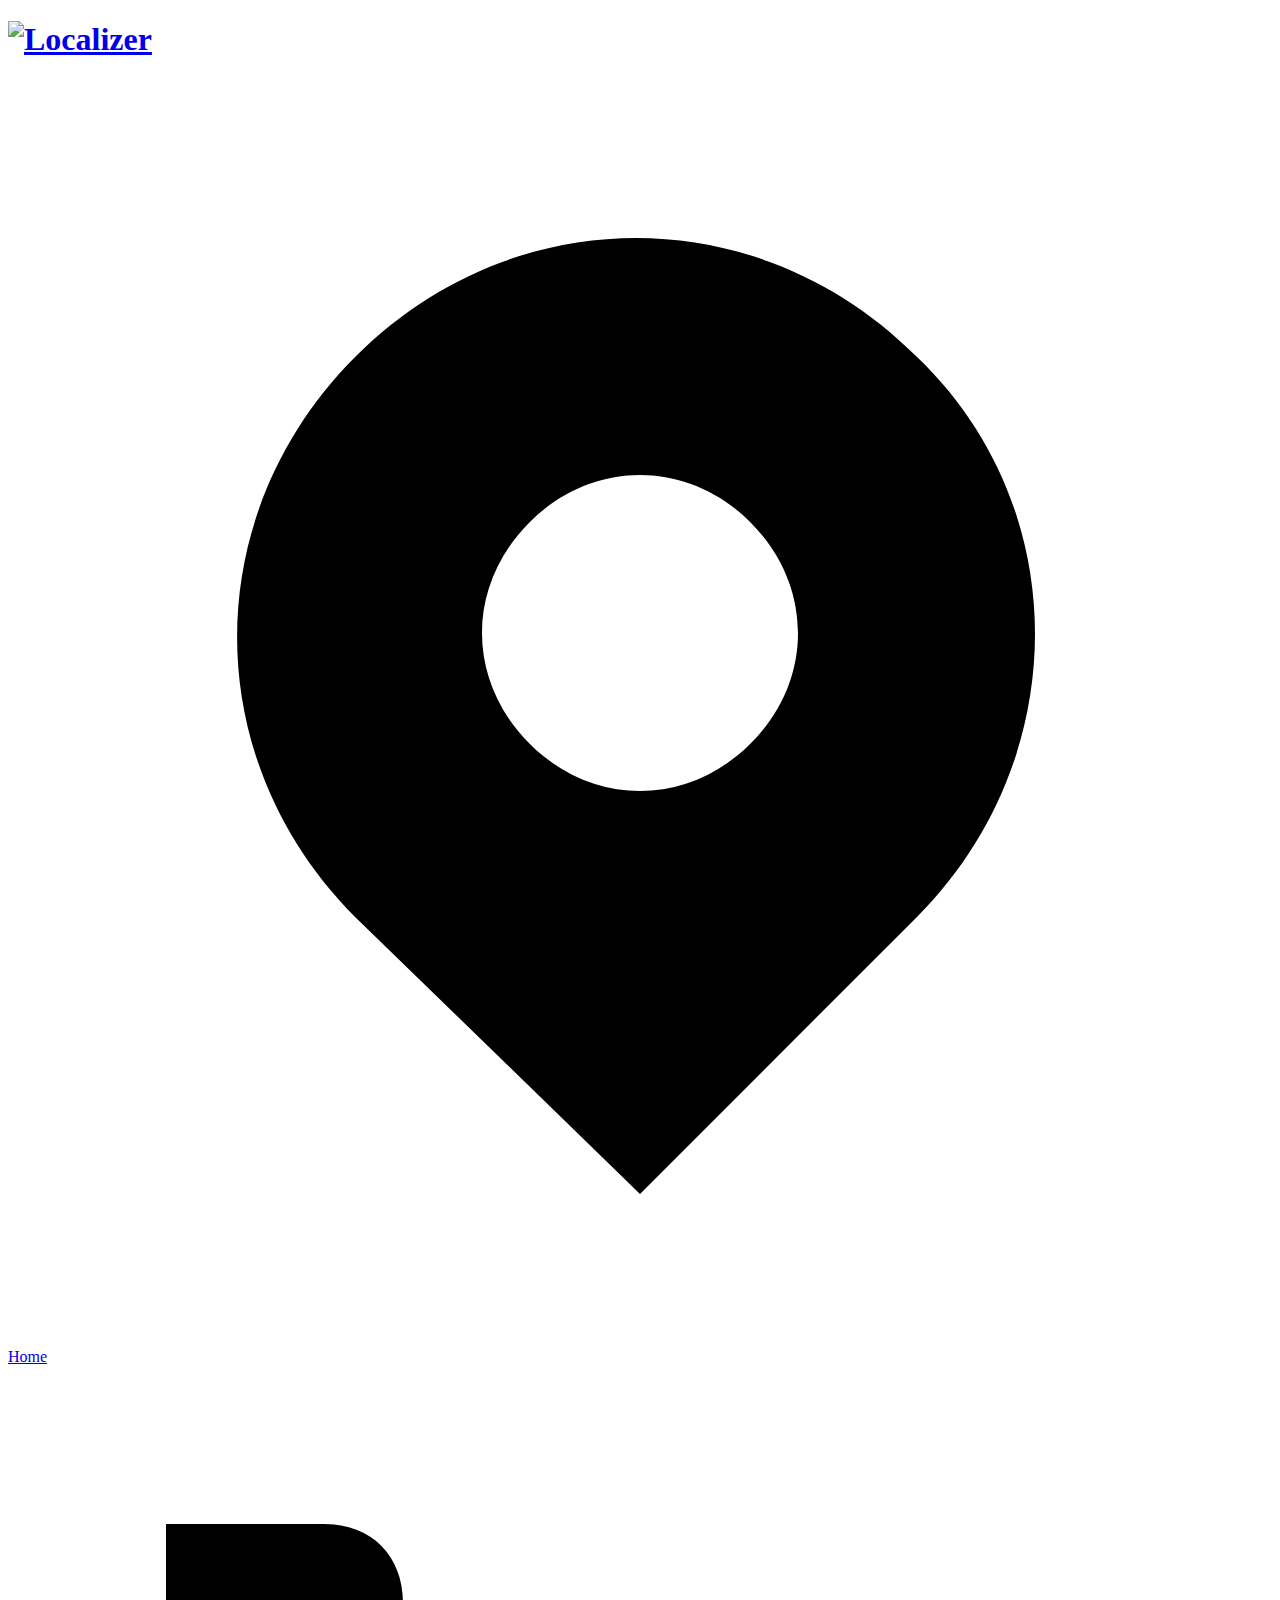
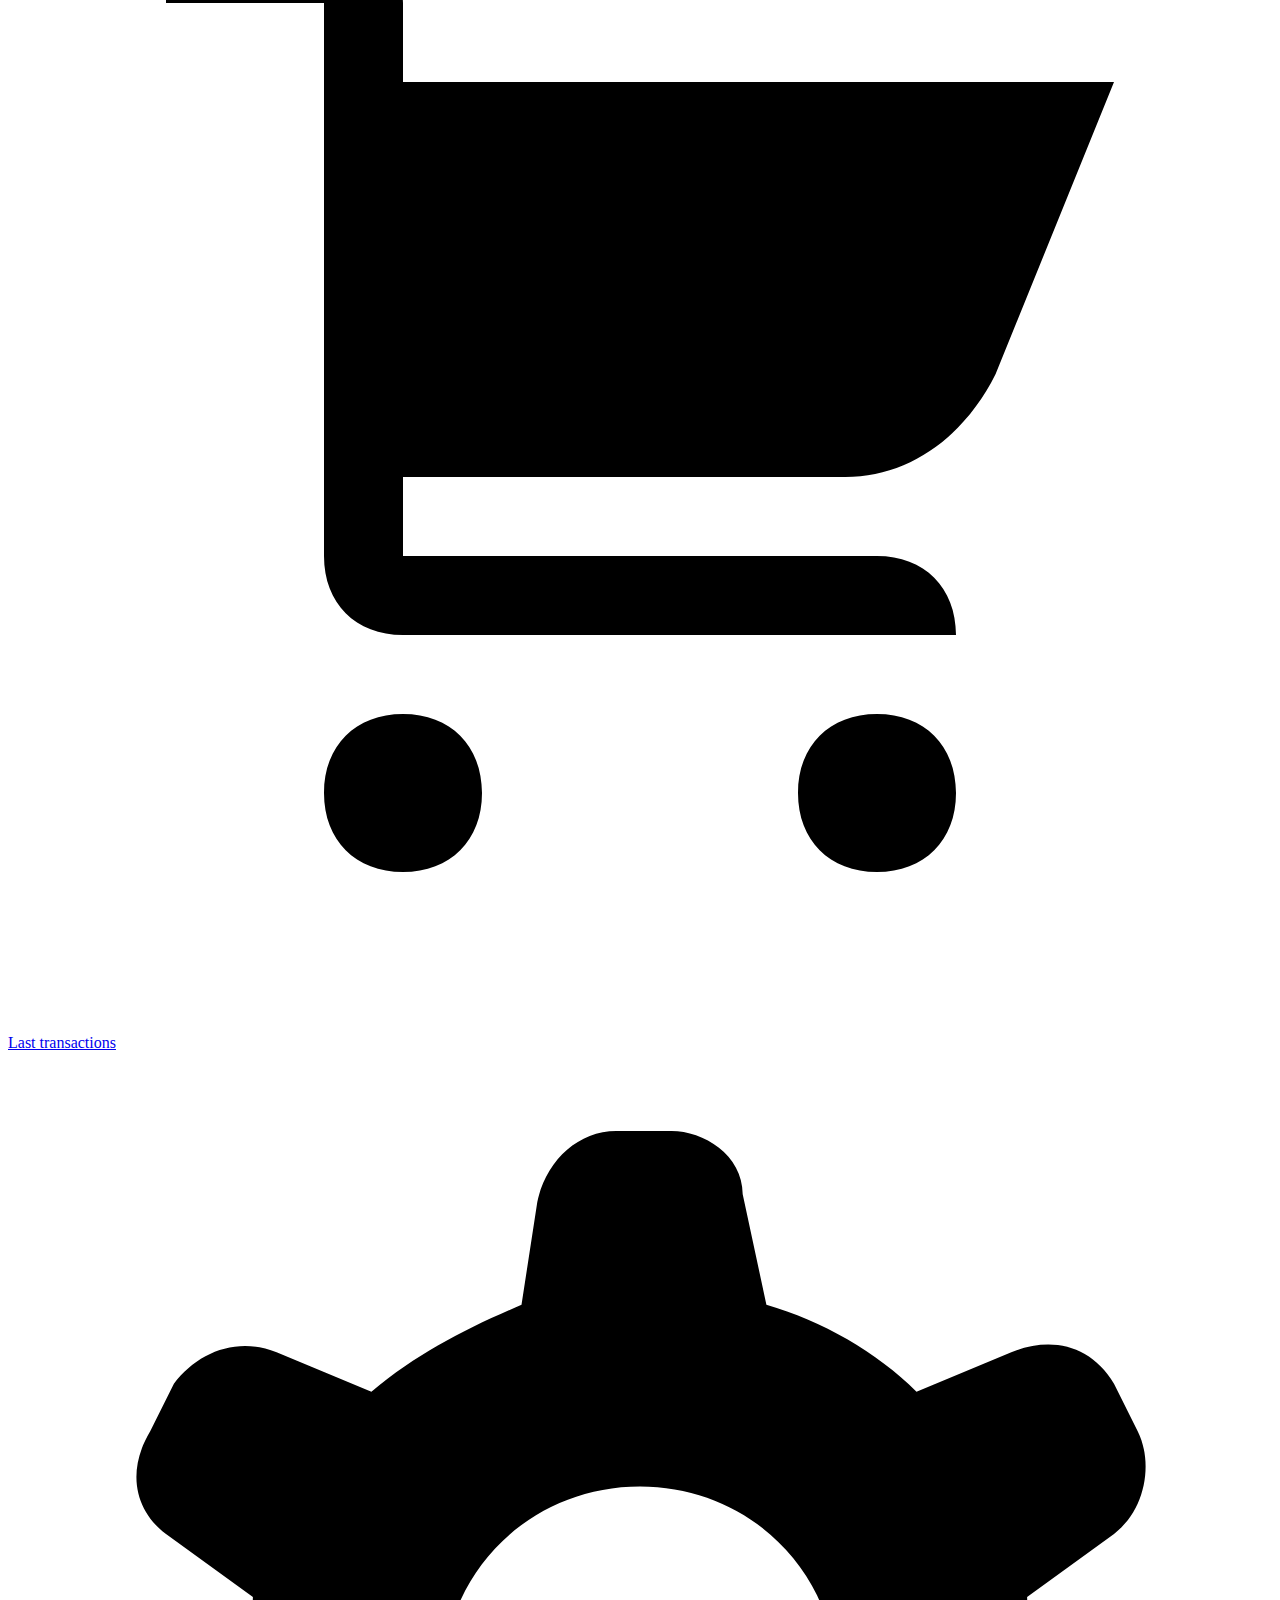
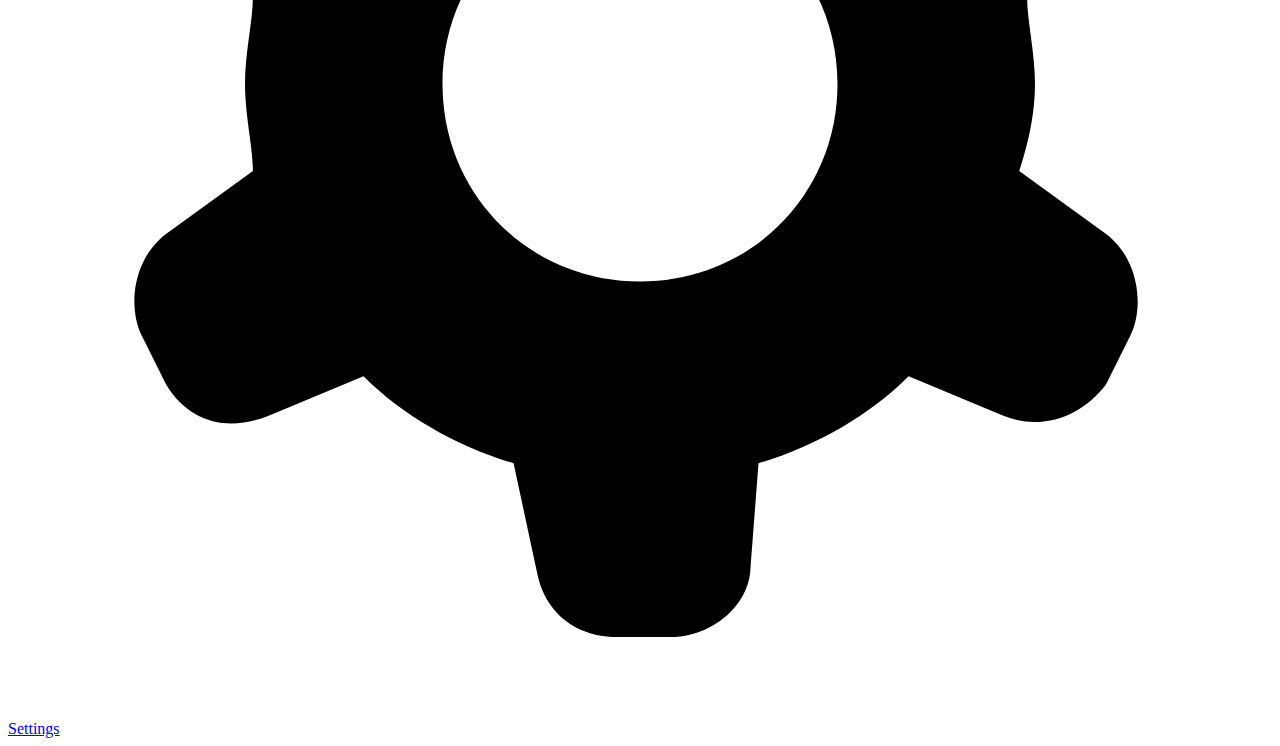
==== index.html @ e193ef4d "Add files via upload" ====
<!DOCTYPE html>
<html lang="en">
<head>
<meta charset="UTF-8">
<meta name="viewport" content="width=device-width,initial-scale=1,maximum-scale=1">
<link rel="manifest" href="/localizer/manifest.json">
<meta name="theme-color" content="#fdfcfc">
<title>Localizer</title>

<link rel="stylesheet" href="/localizer/assets/css/style.css">
</head>

<body>
<header id="top-nav">
	<h1 id="top-logo"><a href="/localizer/index.html"><img src="/localizer/assets/images/Logo_Top.png" alt="Localizer" width="250" height="50"></a></h1>
</header>

<main id="content">

</main>

<div id="modal">

</div>

<div id="overlay" class="darken" aria-hidden="true">

</div>

<nav id="bottom-menu">
	<a href="/localizer/index.html">
		<svg class="icon" viewBox="0 0 32 32" role="img" aria-hidden="true">
			<path d="M23 7c-4-4-10.2-4-14.2 0s-4 10.2 0 14.2l7.2 7 7-7c4-4 4-10.4 0-14.2zM18.8 16.8c-1.6 1.6-4 1.6-5.6 0s-1.6-4 0-5.6c1.6-1.6 4-1.6 5.6 0s1.6 4 0 5.6z"></path>
		</svg>
		Home
	</a>
	<a href="/localizer/transactions.html">
		<svg class="icon" viewBox="0 0 32 32" role="img" aria-hidden="true">
			<path d="M22 24c-1.2 0-2 0.8-2 2s0.8 2 2 2 2-0.8 2-2-0.8-2-2-2zM10 24c-1.2 0-2 0.8-2 2s0.8 2 2 2 2-0.8 2-2-0.8-2-2-2zM22 20h-12v-2h11.2c1.6 0 3-1 3.8-2.6l3-7.4h-18v-2c0-1.2-0.8-2-2-2h-4v2h4v14c0 1.2 0.8 2 2 2h14c0-1.2-0.8-2-2-2z"></path>
		</svg>
		Last transactions
	</a>
	<a href="/localizer/settings.html">
		<svg class="icon" viewBox="0 0 32 32" role="img" aria-hidden="true">
			<path d="M26 16c0-0.8-0.2-1.6-0.2-2.2l2.2-1.6c0.8-0.6 1-1.8 0.6-2.6l-0.6-1.2c-0.6-1-1.6-1.2-2.6-0.8l-2.4 1c-1-1-2.4-1.8-3.8-2.2l-0.6-2.8c0-1-1-1.6-1.8-1.6h-1.4c-1 0-1.8 0.8-2 1.8l-0.4 2.6c-1.4 0.6-2.6 1.2-3.8 2.2l-2.4-1c-1-0.4-2 0-2.6 0.8l-0.6 1.2c-0.6 1-0.4 2 0.4 2.6l2.2 1.6c0 0.6-0.2 1.4-0.2 2.2s0.2 1.6 0.2 2.2l-2.2 1.6c-0.8 0.6-1 1.8-0.6 2.6l0.6 1.2c0.6 1 1.6 1.2 2.6 0.8l2.4-1c1 1 2.4 1.8 3.8 2.2l0.6 2.8c0.2 1 1 1.6 2 1.6h1.4c1 0 2-0.8 2-1.8l0.2-2.6c1.4-0.4 2.8-1.2 3.8-2.2l2.4 1c1 0.4 2 0 2.6-0.8l0.6-1.2c0.4-0.8 0.2-2-0.6-2.6l-2.2-1.6c0.2-0.6 0.4-1.4 0.4-2.2zM16 21c-2.8 0-5-2.2-5-5s2.2-5 5-5 5 2.2 5 5-2.2 5-5 5z"></path>
		</svg>
		Settings
	</a>
</nav>
<script src="/localizer/assets/js/script.js"></script>
<script>window.addEventListener('load',loadPage,{once:true});</script>
</body>
</html>
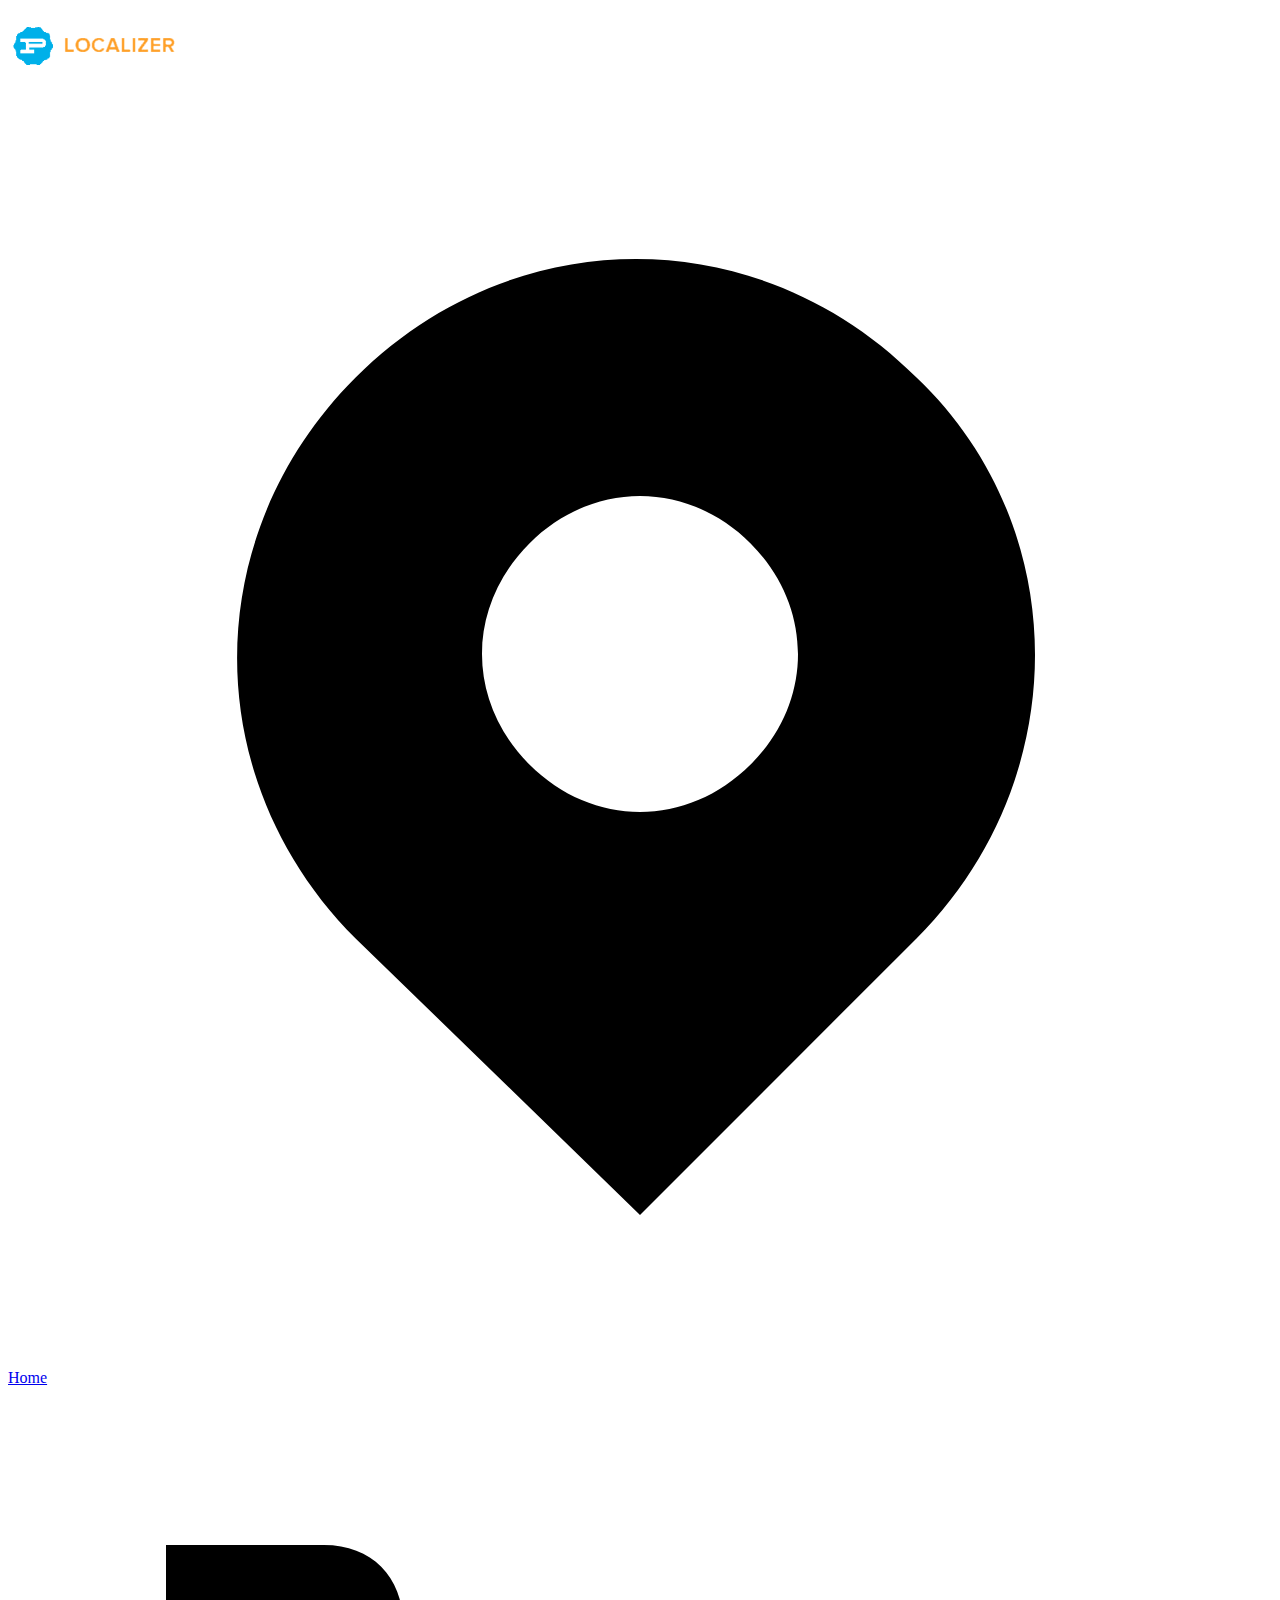
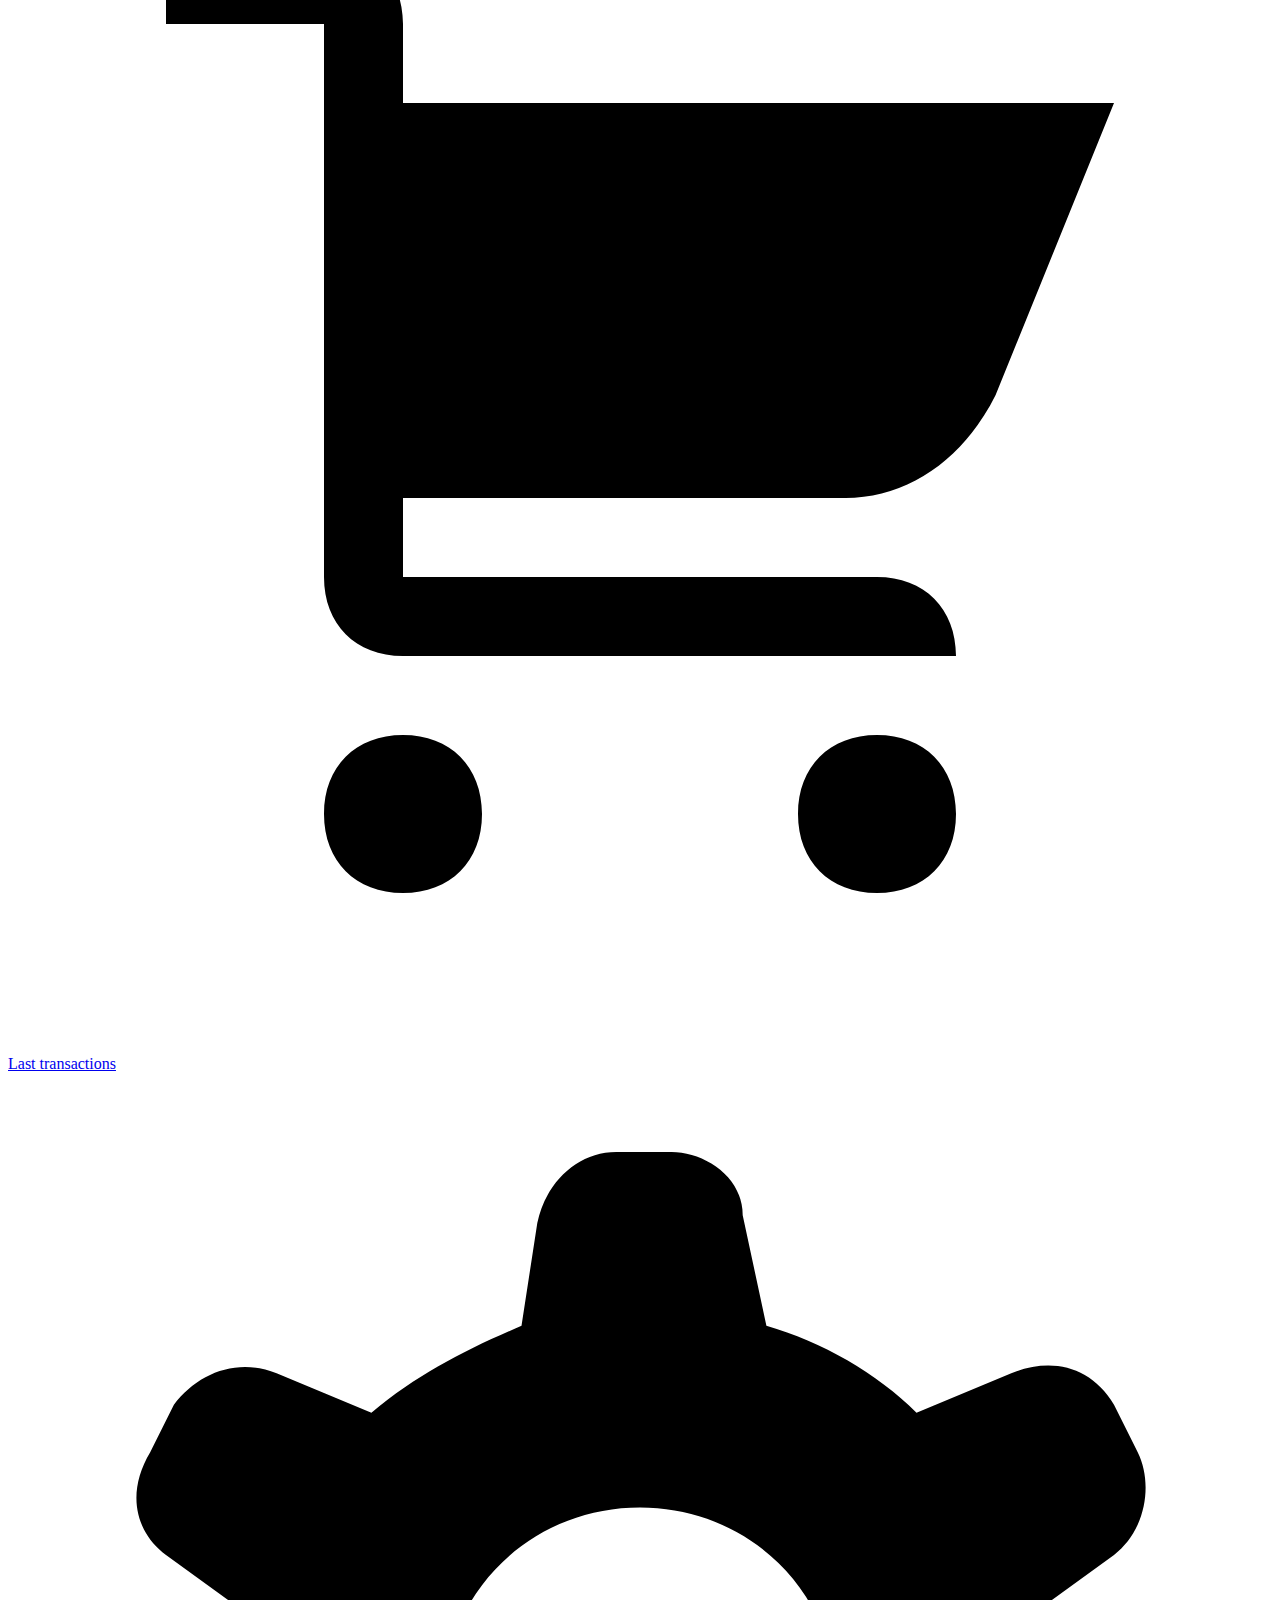
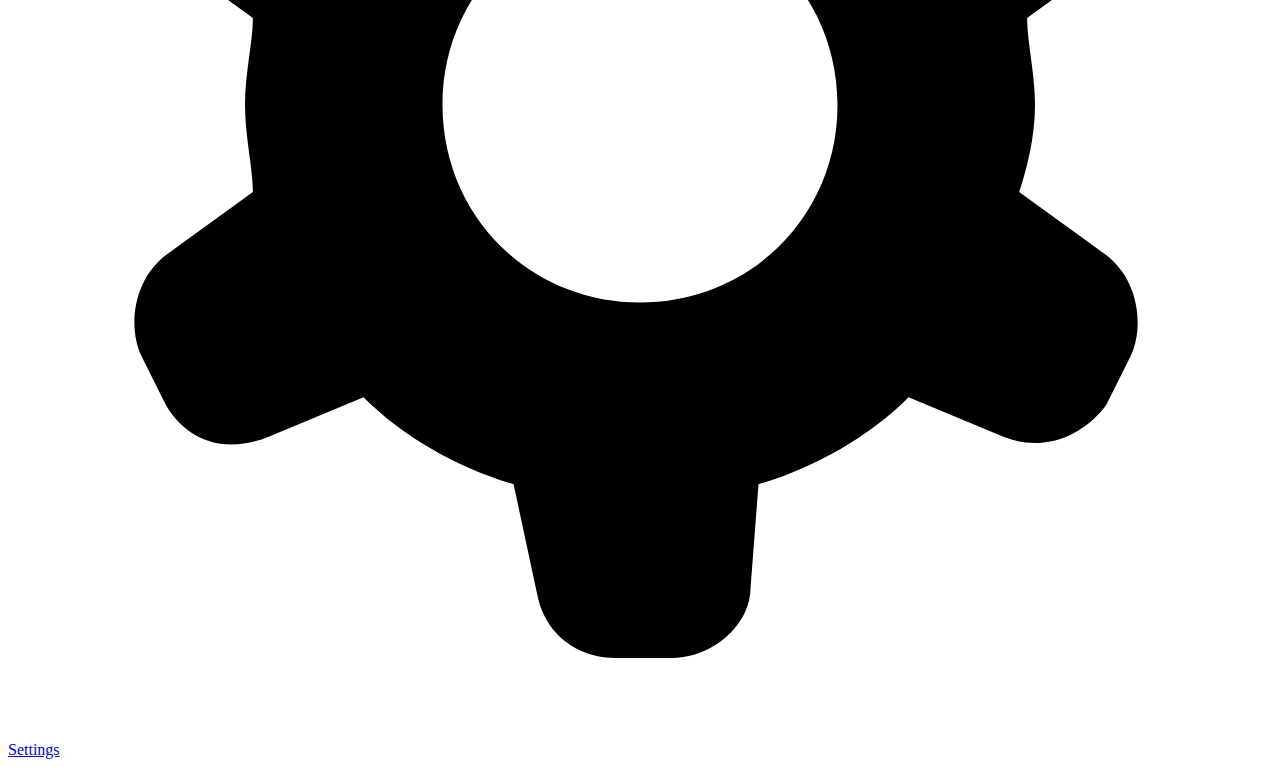
==== commit 9131db67: "Update index.html" ====
--- a/index.html
+++ b/index.html
@@ -3,7 +3,7 @@
 <head>
 <meta charset="UTF-8">
 <meta name="viewport" content="width=device-width,initial-scale=1,maximum-scale=1">
-<link rel="manifest" href="/localizer/manifest.json">
+<link rel="manifest" href="/manifest.json">
 <meta name="theme-color" content="#fdfcfc">
 <title>Localizer</title>
 
@@ -12,42 +12,36 @@
 
 <body>
 <header id="top-nav">
-	<h1 id="top-logo"><a href="/localizer/index.html"><img src="/localizer/assets/images/Logo_Top.png" alt="Localizer" width="250" height="50"></a></h1>
+	<h1 id="top-logo"><a href="/index.html"><img src="/assets/images/Logo_Top.png" alt="Localizer" width="250" height="50"></a></h1>
 </header>
 
-<main id="content">
+<main id="content"></main>
 
-</main>
+<div id="modal"></div>
 
-<div id="modal">
-
-</div>
-
-<div id="overlay" class="darken" aria-hidden="true">
-
-</div>
+<div id="overlay" class="darken" aria-hidden="true"></div>
 
 <nav id="bottom-menu">
-	<a href="/localizer/index.html">
+	<a href="/index.html">
 		<svg class="icon" viewBox="0 0 32 32" role="img" aria-hidden="true">
 			<path d="M23 7c-4-4-10.2-4-14.2 0s-4 10.2 0 14.2l7.2 7 7-7c4-4 4-10.4 0-14.2zM18.8 16.8c-1.6 1.6-4 1.6-5.6 0s-1.6-4 0-5.6c1.6-1.6 4-1.6 5.6 0s1.6 4 0 5.6z"></path>
 		</svg>
 		Home
 	</a>
-	<a href="/localizer/transactions.html">
+	<a href="/transactions.html">
 		<svg class="icon" viewBox="0 0 32 32" role="img" aria-hidden="true">
 			<path d="M22 24c-1.2 0-2 0.8-2 2s0.8 2 2 2 2-0.8 2-2-0.8-2-2-2zM10 24c-1.2 0-2 0.8-2 2s0.8 2 2 2 2-0.8 2-2-0.8-2-2-2zM22 20h-12v-2h11.2c1.6 0 3-1 3.8-2.6l3-7.4h-18v-2c0-1.2-0.8-2-2-2h-4v2h4v14c0 1.2 0.8 2 2 2h14c0-1.2-0.8-2-2-2z"></path>
 		</svg>
 		Last transactions
 	</a>
-	<a href="/localizer/settings.html">
+	<a href="/settings.html">
 		<svg class="icon" viewBox="0 0 32 32" role="img" aria-hidden="true">
 			<path d="M26 16c0-0.8-0.2-1.6-0.2-2.2l2.2-1.6c0.8-0.6 1-1.8 0.6-2.6l-0.6-1.2c-0.6-1-1.6-1.2-2.6-0.8l-2.4 1c-1-1-2.4-1.8-3.8-2.2l-0.6-2.8c0-1-1-1.6-1.8-1.6h-1.4c-1 0-1.8 0.8-2 1.8l-0.4 2.6c-1.4 0.6-2.6 1.2-3.8 2.2l-2.4-1c-1-0.4-2 0-2.6 0.8l-0.6 1.2c-0.6 1-0.4 2 0.4 2.6l2.2 1.6c0 0.6-0.2 1.4-0.2 2.2s0.2 1.6 0.2 2.2l-2.2 1.6c-0.8 0.6-1 1.8-0.6 2.6l0.6 1.2c0.6 1 1.6 1.2 2.6 0.8l2.4-1c1 1 2.4 1.8 3.8 2.2l0.6 2.8c0.2 1 1 1.6 2 1.6h1.4c1 0 2-0.8 2-1.8l0.2-2.6c1.4-0.4 2.8-1.2 3.8-2.2l2.4 1c1 0.4 2 0 2.6-0.8l0.6-1.2c0.4-0.8 0.2-2-0.6-2.6l-2.2-1.6c0.2-0.6 0.4-1.4 0.4-2.2zM16 21c-2.8 0-5-2.2-5-5s2.2-5 5-5 5 2.2 5 5-2.2 5-5 5z"></path>
 		</svg>
 		Settings
 	</a>
 </nav>
-<script src="/localizer/assets/js/script.js"></script>
+<script src="/assets/js/script.js"></script>
 <script>window.addEventListener('load',loadPage,{once:true});</script>
 </body>
-</html>+</html>
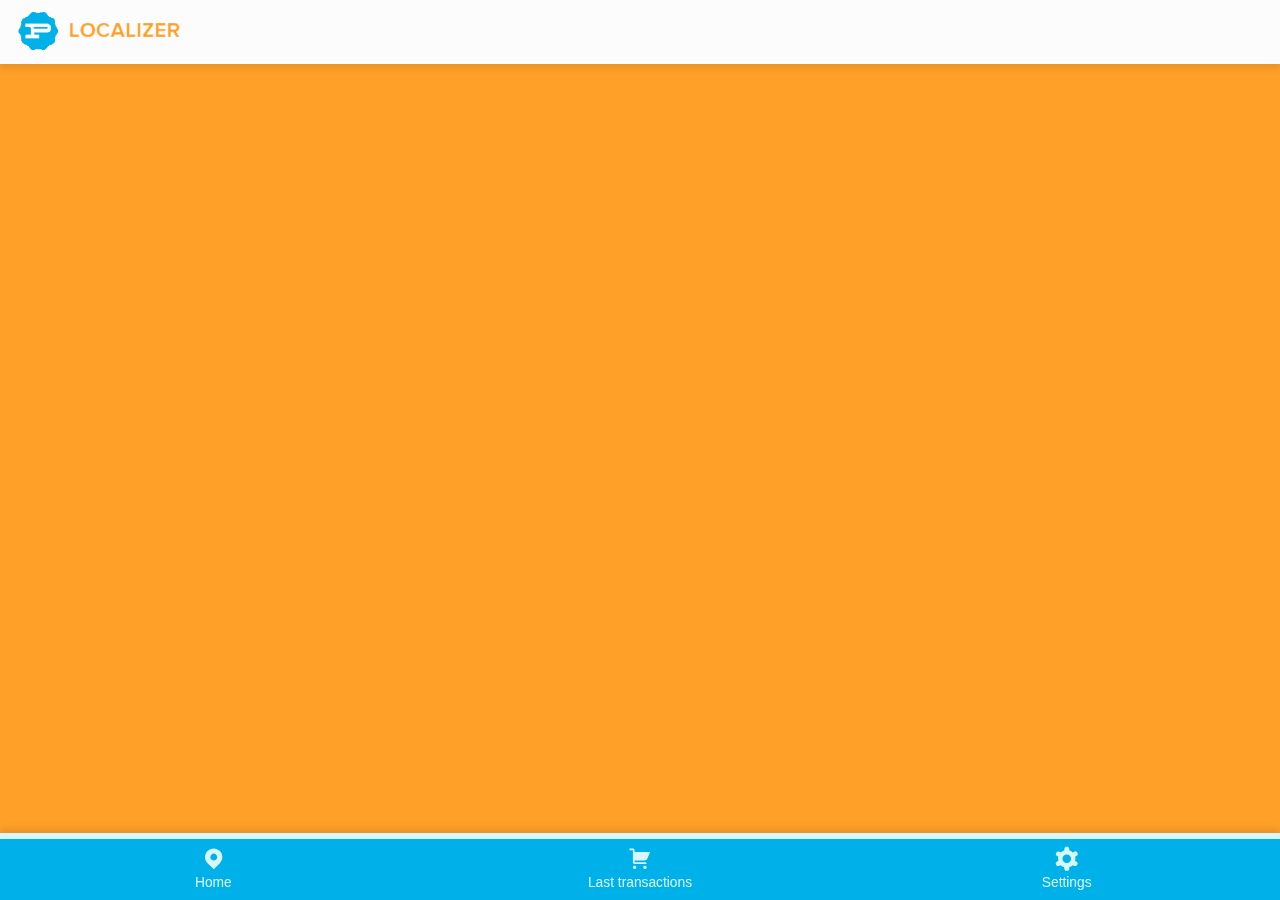
==== commit c0bbe228: "Update index.html" ====
--- a/index.html
+++ b/index.html
@@ -7,7 +7,7 @@
 <meta name="theme-color" content="#fdfcfc">
 <title>Localizer</title>
 
-<link rel="stylesheet" href="/localizer/assets/css/style.css">
+<link rel="stylesheet" href="/assets/css/style.css">
 </head>
 
 <body>
--- a/assets/css/style.css
+++ b/assets/css/style.css
@@ -0,0 +1,354 @@
+@font-face {
+	font-family: "Open Sans";
+	src: url('../fonts/OpenSans-Semibold.woff2') format('woff2'),
+		url('../fonts/OpenSans-Semibold.woff') format('woff'),
+		url('../fonts/OpenSans-Semibold.ttf')  format('truetype');
+	font-weight: bold;
+}
+
+@font-face {
+	font-family: "Open Sans";
+	src: url('../fonts/OpenSans-Regular.woff2') format('woff2'),
+		url('../fonts/OpenSans-Regular.woff') format('woff'),
+		url('../fonts/OpenSans-Regular.ttf')  format('truetype');
+	font-weight: normal;
+}
+
+@font-face {
+	font-family: "Open Sans";
+	src: url('../fonts/OpenSans-Light.woff2') format('woff2'),
+		url('../fonts/OpenSans-Light.woff') format('woff'),
+		url('../fonts/OpenSans-Light.ttf')  format('truetype');
+	font-weight: 300;
+}
+
+:root {
+	--main-color: #ffa029;
+	--padding: 1.2rem;
+}
+
+*, ::before, ::after {
+	box-sizing: inherit;
+}
+
+html {
+	box-sizing: border-box;
+	font-size: 67.25%;
+}
+
+body {
+	background: var(--main-color);
+	color: rgba(237, 255, 253, .9);
+	font: 400 1.6em/1.5 'Segoe UI',-apple-system,BlinkMacSystemFont,'Trebuchet MS',Roboto,Oxygen-Sans,Ubuntu,'Fira Sans',sans-serif;
+	/*font-family: "Open Sans", sans-serif;*/
+	overflow-x: hidden;
+	margin: 0 0 calc(1.5*0.8em + 2*0.8em + var(--padding)*5/2);
+}
+
+main {
+	margin: var(--padding);
+}
+
+input,
+select {
+	background: rgba(255, 255, 255, 0.1);
+	border: 1px solid;
+	border-radius: 2px;
+	color: #fff;
+	display: block;
+	font: inherit;
+	font-weight: 400;
+	padding: calc(var(--padding)/2);
+	width: 100%;
+}
+
+option {
+	background: #00b0e9;
+}
+
+[type="button"],
+[type="submit"] {
+	background-color: #00b0e9;
+	border-color: #00b0e9;
+	box-shadow: 0 4px 8px rgba(0,0,0,.1);
+}
+
+a {
+	color: inherit;
+	text-decoration: none;
+}
+
+ul {
+	margin: 0 0 var(--padding);
+}
+
+label {
+	font-weight: 300;
+}
+
+.page-title {
+	font-size: 1.5em;
+	font-weight: 300;
+	margin: 0 0 .5em;
+}
+
+::-webkit-input-placeholder {
+	color: rgba(255, 255, 255, 0.8);
+}
+
+svg {
+	display: inline-block;
+	fill: currentColor;
+	height: 1em;
+	vertical-align: sub;
+	width: 1em;
+}
+
+h1 {
+	font-weight: 300;
+}
+
+#logo {
+	border: 1px solid #fff;
+	font-size: 2em;
+	margin: 1em 0 1em;
+	padding: 1em;
+}
+
+#top-logo {
+	align-items: center;
+	background: rgb(253, 252, 252);
+	box-shadow: 0 4px 8px rgba(0,0,0,.1);
+	border-bottom: 1px solid #fff;
+	display: flex;
+	font-size: 80%;
+	margin: 0;
+	min-height: 0;
+	padding: calc(var(--padding)/2) var(--padding);
+	transition: min-height 0.225s ease-out;
+}
+
+.index #top-logo {
+	min-height: 200px;
+}
+
+#main-form {
+	display: grid;
+	grid-template-columns: 1fr 1fr;
+	grid-gap: var(--padding);
+}
+
+label.wide {
+	grid-column: 1 / 3;
+}
+
+
+#bottom-menu {
+	align-items: center;
+	background: rgb(253, 252, 252);
+	background: #00b0e9;
+	border-top: calc(var(--padding)/2) solid;
+	box-shadow: 0 -4px 8px rgba(0,0,0,.1);
+	bottom: 0;
+	display: flex;
+	left: 0;
+	position: fixed;
+	right: 0;
+}
+
+#bottom-menu > a {
+	align-items: center;
+	/*color: #4a4c52;*/
+	display: flex;
+	flex: 1;
+	flex-direction: column;
+	font-size: 80%;
+	padding: calc(var(--padding)/2);
+	position: relative;
+	text-align: center;
+}
+
+.darken {
+	background-color: rgba(0, 0, 0, 0.2);
+}
+
+.padding {
+	padding: var(--padding);
+}
+
+.icon {
+	display: block;
+	font-size: 2em;
+	margin: auto;
+}
+
+.rate {
+	margin-bottom: var(--padding);
+	text-align: center;
+}
+
+.rate > .icon {
+	display: inline-block;
+	margin: 0 calc(var(--padding)/2);
+	stroke: currentColor;
+	stroke-width: 2px;
+}
+
+.rate.small > .icon {
+	stroke-width: 0;
+	font-size: 100%;
+	margin: 0;
+}
+
+.icon.selected {
+	animation: star 0.225s ease-in-out;
+}
+
+.icon.selected ~ .icon {
+	fill: none;
+}
+
+@keyframes star {
+	0% {
+		transform: scale(1);
+	}
+	50% {
+		transform: scale(1.25);
+	}
+	100% {
+		transform: scale(1);
+	}
+}
+
+#parking-list {
+	list-style: none;
+	margin: 0;
+	padding: 0;
+}
+
+.transaction,
+.total {
+	align-items: center;
+	display: grid;
+	grid-template-columns: 6fr 4fr;
+}
+
+.transaction:not(:last-of-type) {
+	border-bottom: 1px solid #fff;
+}
+
+label > strong {
+	display: block;
+	font-size: 105%;
+	margin-bottom: calc(var(--padding)/2);
+}
+
+.costs {
+	font-size: 1.5em;
+	font-weight: 300;
+	text-align: center;
+}
+
+.transaction > .costs {
+	grid-column: 2;
+	grid-row: 1 / 4;
+}
+
+.transaction > .location {
+	font-style: italic;
+}
+
+img {
+	display: block;
+	max-width: 100%;
+	height: auto;
+}
+
+.center {
+	text-align: center;
+}
+
+/* Animations */
+
+.wave {
+	fill: rgba(0, 0, 0, 0.6);
+	stroke: none;
+	transform-origin: center;
+	will-change: transform, opacity;
+}
+
+.fill-content {
+	bottom: 0;
+	height: 100%;
+	left: 0;
+	margin: 0;
+	overflow: hidden;
+	position: absolute;
+	right: 0;
+	top: 0;
+	width: 100%;
+}
+
+#content {
+	opacity: 1;
+	transition: opacity 0.225s;
+}
+
+#content.transition-page {
+	opacity: 0;
+}
+
+.page-body {
+	transition: transform 0.225s ease-out;
+}
+
+.transition-page > .page-body {
+	transform: translateY(20px) scale(1.01);
+}
+
+#modal {
+	background: #00b0e9;
+	box-shadow: 0 12px 24px rgba(0,0,0,.3);
+	left: var(--padding);
+	opacity: 0;
+	position: fixed;
+	top: 40%;
+	transform: scale(0.7);
+	transition: all 0.16875s ease-out;
+	visibility: hidden;
+	width: calc(100% - 2*var(--padding));
+	z-index: 99;
+}
+
+#modal.active {
+	opacity: 1;
+	transform: scale(1);
+	visibility: visible;
+}
+
+#overlay {
+	bottom: 0;
+	left: 0;
+	opacity: 0;
+	position: fixed;
+	top: 0;
+	transition: all 0.16875s ease-out;
+	right: 0;
+	visibility: hidden;
+}
+
+#modal.active + #overlay {
+	opacity: 1;
+	visibility: visible;
+}
+/*
+.modal::before {
+	background: black;
+	bottom: 0;
+	content: "";
+	left: 0;
+	position: fixed;
+	right: 0;
+	top: 0;
+	width: 100%;
+}*/